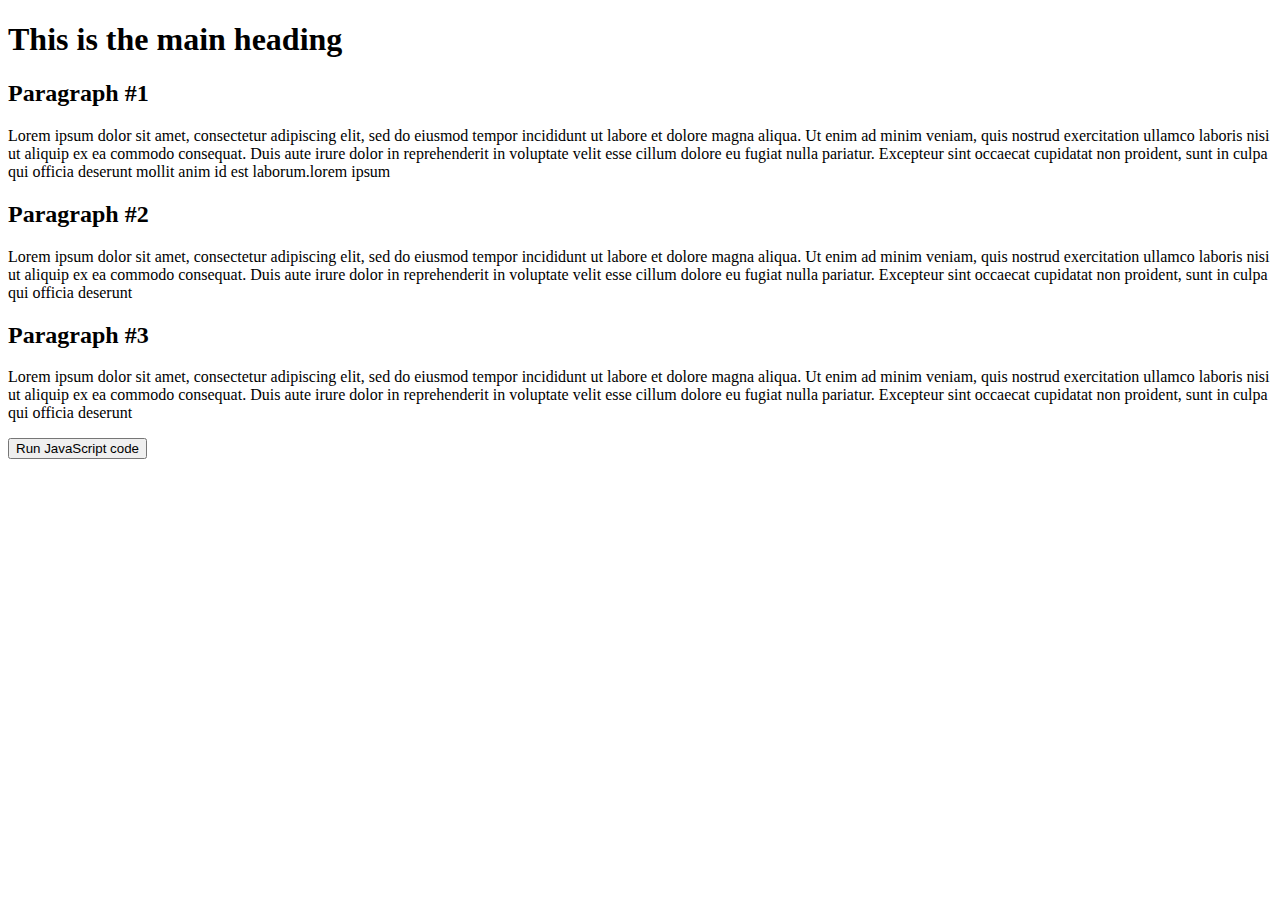
==== selfStudyLab1/index.html @ 65fa24a3 "Added a selfStudyLab folder to tinker with JavaScript snippets." ====
<!--    Author: Eric Johnson
        Date: 6/7/2020

        This is a scratch file for tinkering with JavaScript
-->
    
<!DOCTYPE html>

<html lang="en">

    <head>
        <meta charset="UTF-8">

        <title>Self Study Lab 1</title>

        <link rel="stylesheet" type="text/css" href="styles.css">
    </head>

    <body>

        <h1>This is the main heading</h1>

        <h2>Paragraph #1</h2>
        <p>Lorem ipsum dolor sit amet, consectetur adipiscing elit, 
           sed do eiusmod tempor incididunt ut labore et dolore magna
           aliqua. Ut enim ad minim veniam, quis nostrud exercitation 
           ullamco laboris nisi ut aliquip ex ea commodo consequat. 
           Duis aute irure dolor in reprehenderit in voluptate velit 
           esse cillum dolore eu fugiat nulla pariatur. Excepteur sint 
           occaecat cupidatat non proident, sunt in culpa qui officia 
           deserunt mollit anim id est laborum.lorem ipsum
        </p>

        <h2>Paragraph #2</h2>
        <p>Lorem ipsum dolor sit amet, consectetur adipiscing elit, 
           sed do eiusmod tempor incididunt ut labore et dolore magna
           aliqua. Ut enim ad minim veniam, quis nostrud exercitation 
           ullamco laboris nisi ut aliquip ex ea commodo consequat. 
           Duis aute irure dolor in reprehenderit in voluptate velit 
           esse cillum dolore eu fugiat nulla pariatur. Excepteur sint 
           occaecat cupidatat non proident, sunt in culpa qui officia 
           deserunt
        </p>

           <h2>Paragraph #3</h2>
        <p>Lorem ipsum dolor sit amet, consectetur adipiscing elit, 
           sed do eiusmod tempor incididunt ut labore et dolore magna
           aliqua. Ut enim ad minim veniam, quis nostrud exercitation 
           ullamco laboris nisi ut aliquip ex ea commodo consequat. 
           Duis aute irure dolor in reprehenderit in voluptate velit 
           esse cillum dolore eu fugiat nulla pariatur. Excepteur sint 
           occaecat cupidatat non proident, sunt in culpa qui officia 
           deserunt
        </p>    

        <button type="button">Run JavaScript code</button>

        <script src="script.js"></script>

    </body>

</html>
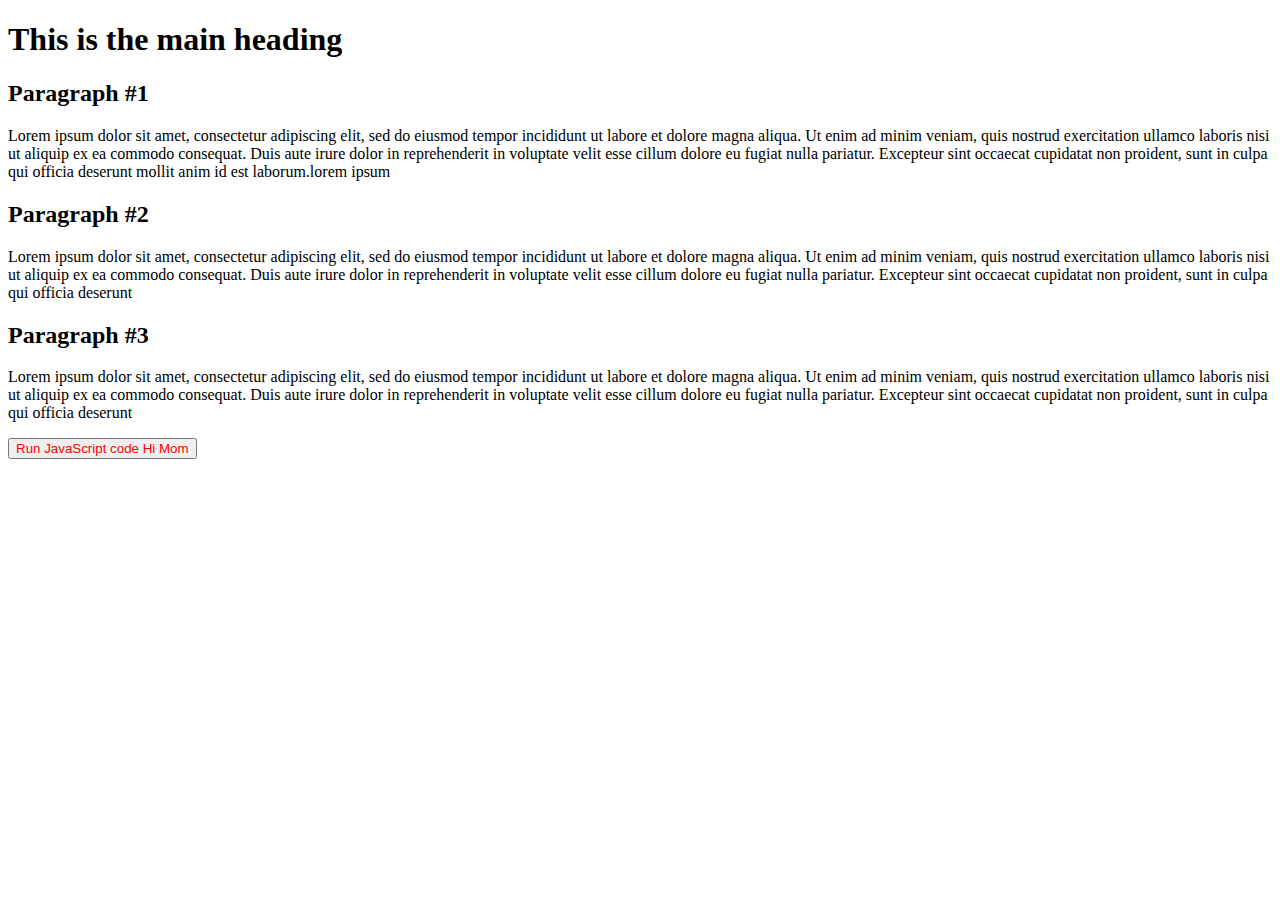
==== commit c54072c8: "Did some tinkering." ====
--- a/selfStudyLab1/index.html
+++ b/selfStudyLab1/index.html
@@ -9,9 +9,9 @@
 <html lang="en">
 
     <head>
-        <meta charset="UTF-8">
+        <meta charset="utf-8">
 
-        <title>Self Study Lab 1</title>
+        <title>Self Study Lab 1 test</title>
 
         <link rel="stylesheet" type="text/css" href="styles.css">
     </head>
@@ -20,7 +20,7 @@
 
         <h1>This is the main heading</h1>
 
-        <h2>Paragraph #1</h2>
+        <h2 id="first-h2-tag">Paragraph #1</h2>
         <p>Lorem ipsum dolor sit amet, consectetur adipiscing elit, 
            sed do eiusmod tempor incididunt ut labore et dolore magna
            aliqua. Ut enim ad minim veniam, quis nostrud exercitation 
@@ -53,7 +53,7 @@
            deserunt
         </p>    
 
-        <button type="button">Run JavaScript code</button>
+        <button type="button" id="myButton">Run JavaScript code Hi Mom</button>
 
         <script src="script.js"></script>
 
--- a/selfStudyLab1/styles.css
+++ b/selfStudyLab1/styles.css
@@ -0,0 +1,3 @@
+#myButton{
+    color: red;
+}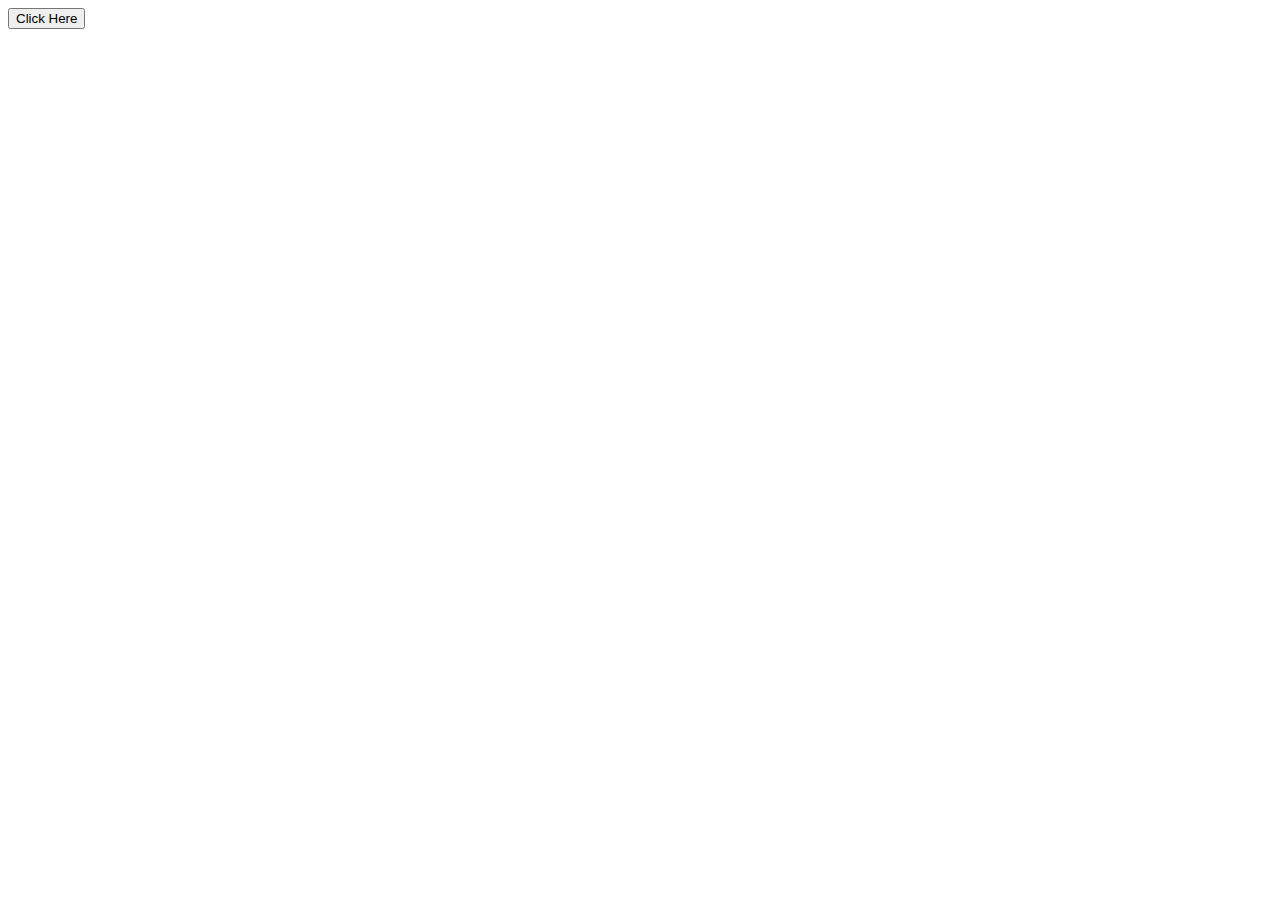
==== commit 6d035cb5: "Finished the assignment for week 5 and submitted for grading." ====
--- a/selfStudyLab1/index.html
+++ b/selfStudyLab1/index.html
@@ -18,42 +18,9 @@
 
     <body>
 
-        <h1>This is the main heading</h1>
-
-        <h2 id="first-h2-tag">Paragraph #1</h2>
-        <p>Lorem ipsum dolor sit amet, consectetur adipiscing elit, 
-           sed do eiusmod tempor incididunt ut labore et dolore magna
-           aliqua. Ut enim ad minim veniam, quis nostrud exercitation 
-           ullamco laboris nisi ut aliquip ex ea commodo consequat. 
-           Duis aute irure dolor in reprehenderit in voluptate velit 
-           esse cillum dolore eu fugiat nulla pariatur. Excepteur sint 
-           occaecat cupidatat non proident, sunt in culpa qui officia 
-           deserunt mollit anim id est laborum.lorem ipsum
-        </p>
-
-        <h2>Paragraph #2</h2>
-        <p>Lorem ipsum dolor sit amet, consectetur adipiscing elit, 
-           sed do eiusmod tempor incididunt ut labore et dolore magna
-           aliqua. Ut enim ad minim veniam, quis nostrud exercitation 
-           ullamco laboris nisi ut aliquip ex ea commodo consequat. 
-           Duis aute irure dolor in reprehenderit in voluptate velit 
-           esse cillum dolore eu fugiat nulla pariatur. Excepteur sint 
-           occaecat cupidatat non proident, sunt in culpa qui officia 
-           deserunt
-        </p>
-
-           <h2>Paragraph #3</h2>
-        <p>Lorem ipsum dolor sit amet, consectetur adipiscing elit, 
-           sed do eiusmod tempor incididunt ut labore et dolore magna
-           aliqua. Ut enim ad minim veniam, quis nostrud exercitation 
-           ullamco laboris nisi ut aliquip ex ea commodo consequat. 
-           Duis aute irure dolor in reprehenderit in voluptate velit 
-           esse cillum dolore eu fugiat nulla pariatur. Excepteur sint 
-           occaecat cupidatat non proident, sunt in culpa qui officia 
-           deserunt
-        </p>    
-
-        <button type="button" id="myButton">Run JavaScript code Hi Mom</button>
+        <form>
+           <input type="button" value="Click Here">
+        </form>
 
         <script src="script.js"></script>
 
--- a/selfStudyLab1/styles.css
+++ b/selfStudyLab1/styles.css
@@ -1,3 +1,2 @@
 #myButton{
     color: red;
-}